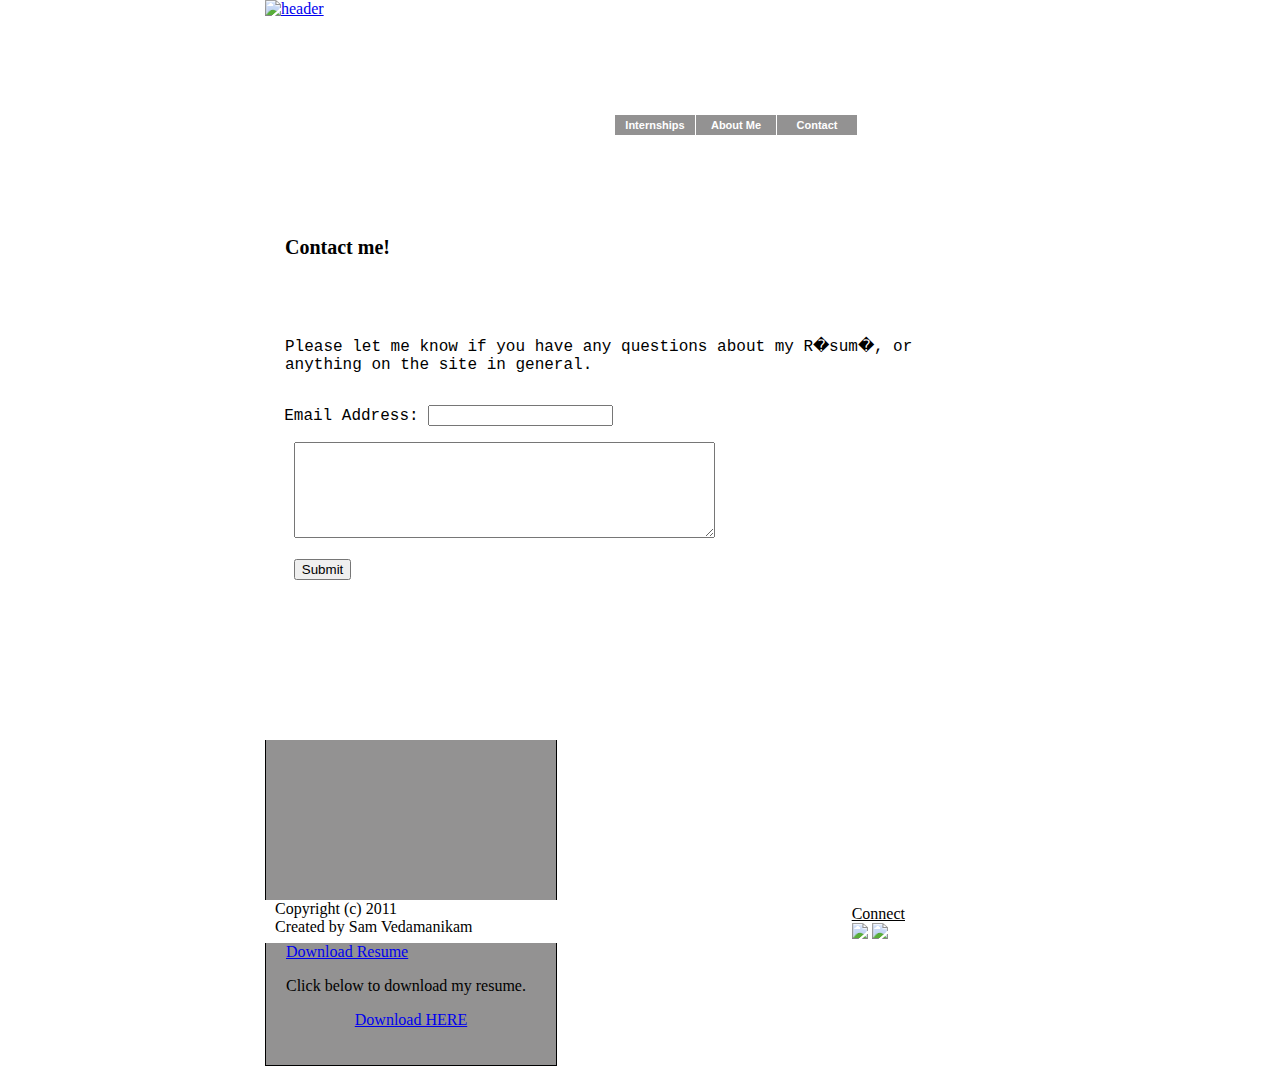
==== contact.html @ 13ea2834 "first commit" ====
<!Doctype html>
<head>
<meta http-equiv="X-UA-Compatible" content="IE=edge" />


<script src="http://ajax.googleapis.com/ajax/libs/jquery/1.3/jquery.min.js" type="text/javascript"></script><!--jquery stuff to make the resume slide actually slide-->
<script src="http://tab-slide-out.googlecode.com/files/jquery.tabSlideOut.v1.3.js"></script><!--jquery stuff to make the resume slide actually slide-->
<script src="js/slideout.js"></script> <!--this is the link for the resume slideout javascript -->
<script type="text/javascript" src="js/dropdown.js"></script> <!--this is the link for the dropdown menu javascript -->
<link rel="stylesheet" href="styles.css" type="text/css"  /> <!--this is the code that links a css page to an html page -->



<title>Sam vedamanikam E-portfolio</title>




</head>
<body>


<div id="header">
<a href="./index.html" > <img src="./img/header2.png" alt="header" border="0" > </a>
</div> <!-- change the image source in this div to change the header that displays on each page...change the href to link the image back to the home screen --> 




<!--start dropdown menu-->
<div id="left">
<ul id="sddm">
    <li><a href="#" 
        onmouseover="mopen('m1')" 
        onmouseout="mclosetime()">Internships</a> <!--main display on DropDown menu-->
        <div id="m1" 
            onmouseover="mcancelclosetime()" 
            onmouseout="mclosetime()">
        <a href="./internship.html">-Texas General Land Office</a> <!--list item when mouse hovers over. change href to reflect-->
        </div>
    </li>
    <li><a href="#" 
        onmouseover="mopen('m2')" 
        onmouseout="mclosetime()">About Me</a> <!--main display on DropDown menu-->
        <div id="m2" 
            onmouseover="mcancelclosetime()" 
            onmouseout="mclosetime()">
        <a href="./school.html">-School</a>  <!--list item when mouse hovers over. change href to reflect-->
        <a href="./projects.html">-Projects</a>  <!--list item when mouse hovers over. change href to reflect-->
        </div>
    </li>
    <li><a href="#" 
        onmouseover="mopen('m3')" 
        onmouseout="mclosetime()">Contact</a> <!--main display on DropDown menu-->
        <div id="m3" 
            onmouseover="mcancelclosetime()" 
            onmouseout="mclosetime()">
        <a href="./contact.html">-Contact Me</a> <!--list item when mouse hovers over. change href to reflect-->
        </div>
    </li>
</ul>
<div style="clear:both"></div>
</div>
</div>

<!--end DD menu -->


                                      
                      
<div id="rightcontact">
	<h1 class="black"></h1>

			<p><h1>&nbsp;&nbsp;&nbsp; Contact me! </h1></p> 
				<div class="space">
				</div>


<font face="Courier New" >

<p class="padding"> Please let me know if you have any questions about my R�sum�, or anything on the site in general. </p> 

<FORM action="http://members.freewebs.com/formMail.jsp" method="post">
<input type="hidden" name="userid" value="80483193">
<input type="hidden" name="next" value="http://samvedamanikam.webs.com/thankyou.html">

<p>&nbsp;&nbsp;Email Address: <input type="text" name="email" /> </p>

&nbsp;&nbsp; <textarea name="comment" id="comment" cols="50" rows="6" ></textarea>


<p>&nbsp;&nbsp; <input type="submit" name="submit" value="Submit" /> </p>

</font>

		</div>

	</div>
</div>

</FORM>

 <div class="cornersDown"></div>



<div id="footleft"><!--I forgot why i have a "footleft" and a  "footer" oh well, just keep it -->
        <div class="cornersUp"></div><!-- this DIV handles the image for the rounded edges on the footer section. change this to make the top of the footer nicer looking (other than plain square). change image in the CSS file--> 
	<div class="footer">
	
                <!-- below is the code for the right side of the footer. -->
    		<p class="alignleft">Copyright (c) 2011 <br/>   Created by Sam Vedamanikam</p>   

				<!--  below is the code for the left side of the footer. Change these links to whatever page you want it to link to. or delete it. -->
    		<p class="alignright"><u>Connect</u>  <br/>  <a href="http://www.ralphgrenader.webs.com" ><img src="./img/RGNlink.jpg"  border="0"></a> <a href="http://www.facebook.com/Ralph.Gre.Nader" ><img src="./img/facebook_button.png"  border="0"></a> </p> 
			
			<div style="clear: both;"></div><!-- do not delete this, yo-->
	</div>
</div>




<!--start of the HTML stuff needed for the slide out -->
        <div class="slide-out-div">
	    <a class="handle" href="http://ralphgrenader.webs.com">Download Resume </a>
	    <p>Click below to download my resume.</p>
	    <center><p>
            <a href="./doc/SamResumeForIT01-15-2012.pdf" target="_blank">Download HERE</a> <!--this line changes the PDF file on the slideout. if you change this href, make sure you change it on the other pages. -->
            </p></center>
        </div>
<!--end of the HTML stuff needed for the slide out -->


</body>



</html>
---- styles.css ----
#html, body 
	{
 	top: 0px;
  	right: 0px;
 	bottom: 0px;
 	left: 0px;
 	width:750px;
	height: 100%;
 	margin: auto;

	}
 
body 
{
 background-image:url('./img/blacktexture.jpg'); /*change this image for the background. or to make it a solid color, simply change this line to 'background-color: red;' without single quotes */
background-attachment:fixed;
background-position:center;
}




h1{Black;}
.black{color:black;text-decoration: underline;}


#header{
    width:350px;
	height:220px;
	background-color: white;
	background-repeat: no-repeat;
	float:left;
        }
#left{background-color:white;
    width:400px;
    height:100px;
    float:left;
	padding-top:115px;
	padding-bottom:5px;
        }
#right{background-color:white;
	width:750px;
	height:700px;
	float:left;
	word-wrap:break-word;
        margin-bottom: 0px;
	}
#rightpersonal{background-color:white;
	width:750px;
	height:1300px;
	float:left;
	word-wrap:break-word;
        margin-bottom: 0px;
	}
#rightcontact{background-color:white;
	width:750px;
	height:520px;
	float:left;
	word-wrap:break-word;
        margin-bottom: 0px;
	}
#rightschool{background-color:white;
	width:750px;
	height:1500px;
	float:left;
	word-wrap:break-word;
        margin-bottom: 0px;
	}
#rightint{background-color:white;
	width:750px;
	height:800px;
	float:left;
	word-wrap:break-word;
        margin-bottom: 0px;
	}
#rightthank{background-color:white;
	width:750px;
	height:570px;
	float:left;
	word-wrap:break-word;
        margin-bottom: 0px;
	}
div.cornersDown{
        background: url(./img/cornersDown.png); /*change this image to display a dfferent picture on the bottom of the body */
        background-color: transparent;
        float:left;
        content: "";
        display: block;
        width: 750px;
        height: 45px;
        margin-bottom: 70px;
        }
div.cornersUp{
        background: url(./img/corners.png);/*change this image to display a dfferent picture on the top of the footer */
        background-color: transparent;
        content: "";
        display: block;
        width: 750px;
        height: 45px;
        }

#footleft{
	width:750px;
	float:left;          
        position:bottom;
        bottom:0;
        }

#footleft p {
        margin: 0;
}
#footleft p + p {
       margin-top: 5px;
}

.footer {background: white; 
padding: 0 10px;
 font: 16px/22px normal "Courier New";
}



     
      .slide-out-div {
          padding: 20px;
          width: 250px;
          background: #939292;
          border: 1px solid #000000;
      }  
                      


/*start drop down code*/
#sddm
{	margin: 0;
	padding: 0;
	z-index: 30}

#sddm li
{	margin: 0;
	padding: 0;
	list-style: none;
	float: left;
	font: bold 11px arial}

#sddm li a
{	display: block;
	margin: 0 1px 0 0;
	padding: 4px 10px;
	width: 60px;
	background: #939292;
	color: #FFF;
	text-align: center;
	text-decoration: none}

#sddm li a:hover
{	background: #000000}

#sddm div
{	position: absolute;
	visibility: hidden;
	margin: 0;
	padding: 0;
	background: #939292;
	border: 1px solid #000000}

	#sddm div a
	{	position: relative;
		display: block;
		margin: 0;
		padding: 5px 10px;
		width: auto;
		white-space: nowrap;
		text-align: left;
		text-decoration: none;
		background: #939292;
		color: #000000;
		font: 11px arial}

	#sddm div a:hover
	{	background: #000000;
		color: #FFF}
/*end dropdown code*/


p.padding /*change this to change the paragraph padding. this will affect every <p> */
{
padding:15px 20px;
}

/*code for header1 and header2.*/
h1{font-size:20px;
  font-family:"Modern No.20";
  }

h2{font-size:16px;
  font-family:"Modern No.20";
  }
/*end code for header1 and header2.*/
  
  
.space
{
padding:15px;
}

/*code for the quote on the index page.*/
blockquote.style5 {
  font: 16px/22px normal "Courier New";
  padding-left: 70px;
  padding-top: 10px;
  padding-bottom: 10px;
  background-color: white;
  color: black;
  border-top: 1px solid #ccc;
  border-bottom: 1px solid #ccc;
  margin: 2px;
  background-image: url(./img/openquote5.gif);
  background-position: middle left;
  background-repeat: no-repeat;
  text-indent: 10px;
  }
  blockquote.style5 div {
    padding-right: 50px;
    display: block;
    background-image: url(./img/closequote5.gif);
    background-repeat: no-repeat;
    background-position: bottom right;
}  
/* end code for quote on the index page.*/


/*code  to align the footer left or right*/
.alignleft {
	float: left;
}
.alignright {
	float: right;
	padding-right:100px;
}
/*end code  to align the footer left or right*/
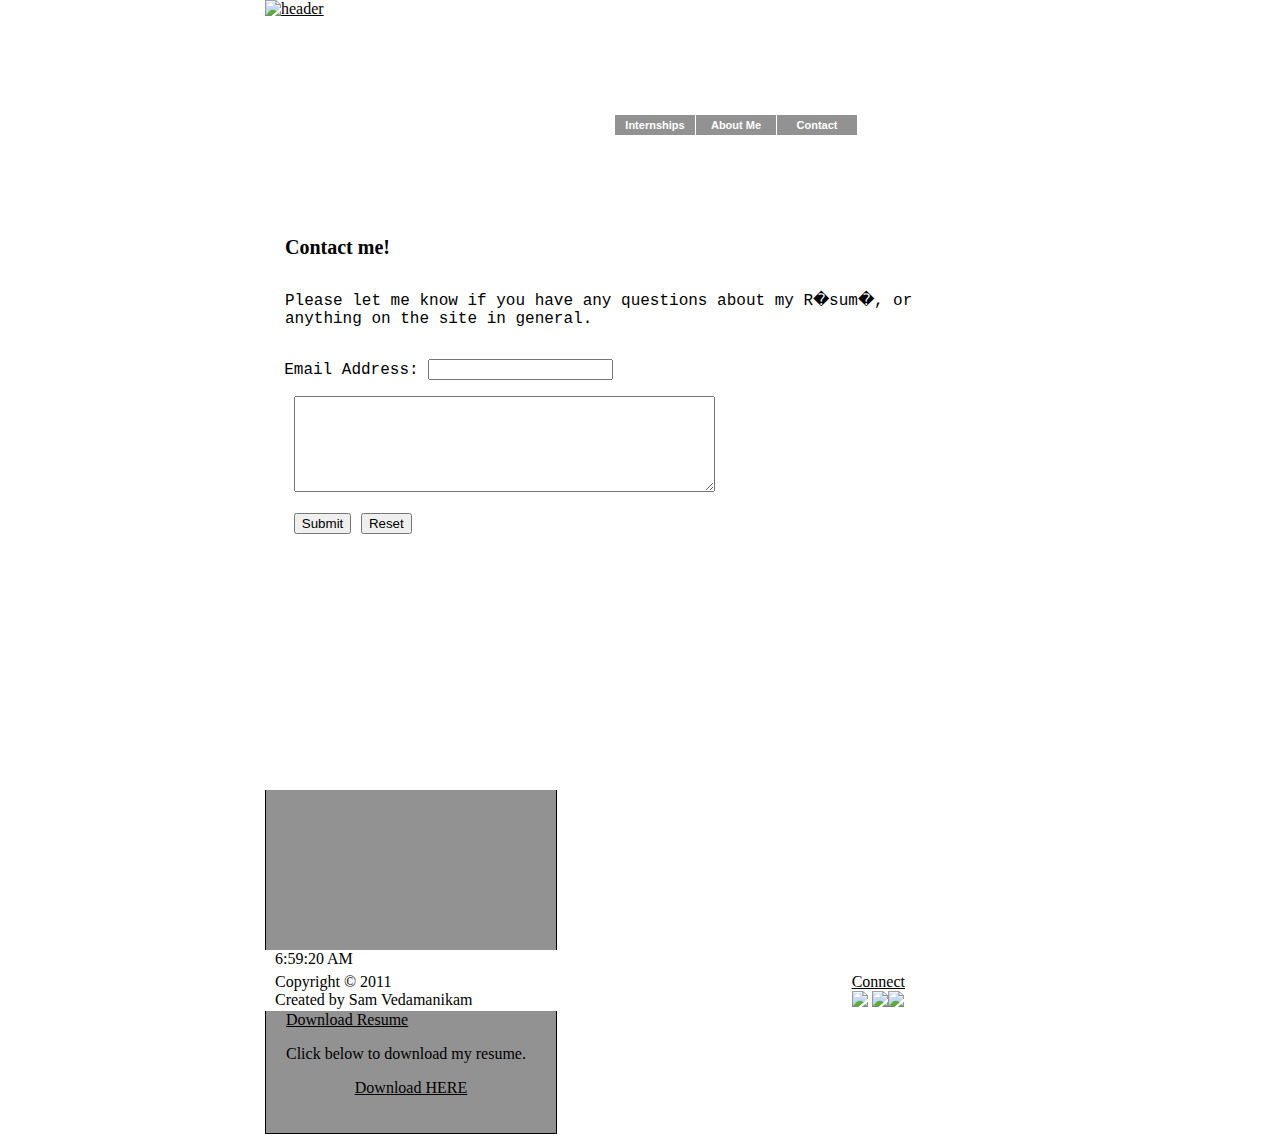
==== commit bf908a2f: "Second Commit" ====
--- a/contact.html
+++ b/contact.html
@@ -2,13 +2,13 @@
 <head>
 <meta http-equiv="X-UA-Compatible" content="IE=edge" />
 
+<link rel="stylesheet" href="styles.css" type="text/css"  /> <!--this is the code that links a css page to an html page -->
 
 <script src="http://ajax.googleapis.com/ajax/libs/jquery/1.3/jquery.min.js" type="text/javascript"></script><!--jquery stuff to make the resume slide actually slide-->
 <script src="http://tab-slide-out.googlecode.com/files/jquery.tabSlideOut.v1.3.js"></script><!--jquery stuff to make the resume slide actually slide-->
 <script src="js/slideout.js"></script> <!--this is the link for the resume slideout javascript -->
 <script type="text/javascript" src="js/dropdown.js"></script> <!--this is the link for the dropdown menu javascript -->
-<link rel="stylesheet" href="styles.css" type="text/css"  /> <!--this is the code that links a css page to an html page -->
-
+<script src='js/contactPage.js' type = "text/javascript"></script> <!--this is the code that handles the clock -->
 
 
 <title>Sam vedamanikam E-portfolio</title>
@@ -29,6 +29,9 @@
 
 <!--start dropdown menu-->
 <div id="left">
+
+
+
 <ul id="sddm">
     <li><a href="#" 
         onmouseover="mopen('m1')" 
@@ -50,9 +53,9 @@
         </div>
     </li>
     <li><a href="#" 
-        onmouseover="mopen('m3')" 
+        onmouseover="mopen('m4')" 
         onmouseout="mclosetime()">Contact</a> <!--main display on DropDown menu-->
-        <div id="m3" 
+        <div id="m4" 
             onmouseover="mcancelclosetime()" 
             onmouseout="mclosetime()">
         <a href="./contact.html">-Contact Me</a> <!--list item when mouse hovers over. change href to reflect-->
@@ -80,16 +83,19 @@
 
 <p class="padding"> Please let me know if you have any questions about my R�sum�, or anything on the site in general. </p> 
 
-<FORM action="http://members.freewebs.com/formMail.jsp" method="post">
+<FORM name="sweetFormYo" onsubmit = "validateBlankString()" onreset = "formReset()" action="" >
 <input type="hidden" name="userid" value="80483193">
 <input type="hidden" name="next" value="http://samvedamanikam.webs.com/thankyou.html">
 
-<p>&nbsp;&nbsp;Email Address: <input type="text" name="email" /> </p>
+<p>&nbsp;&nbsp;Email Address: <input type="text" name="mail" /> </p>
 
-&nbsp;&nbsp; <textarea name="comment" id="comment" cols="50" rows="6" ></textarea>
+&nbsp;&nbsp; <textarea name="commmmment" id="comment" cols="50" rows="6" ></textarea>
 
 
-<p>&nbsp;&nbsp; <input type="submit" name="submit" value="Submit" /> </p>
+<p>&nbsp;&nbsp; <input type="submit" name="submit" value="Submit" /> 
+<input type = "reset" name = "reset" />
+</p>
+
 
 </font>
 
@@ -109,10 +115,10 @@
 	<div class="footer">
 	
                 <!-- below is the code for the right side of the footer. -->
-    		<p class="alignleft">Copyright (c) 2011 <br/>   Created by Sam Vedamanikam</p>   
+    		<p id = "currentTime"></p> <p class="alignleft">Copyright &copy; 2011 <br/>   Created by Sam Vedamanikam</p>   
 
 				<!--  below is the code for the left side of the footer. Change these links to whatever page you want it to link to. or delete it. -->
-    		<p class="alignright"><u>Connect</u>  <br/>  <a href="http://www.ralphgrenader.webs.com" ><img src="./img/RGNlink.jpg"  border="0"></a> <a href="http://www.facebook.com/Ralph.Gre.Nader" ><img src="./img/facebook_button.png"  border="0"></a> </p> 
+    		<p class="alignright"><u>Connect</u>  <br/>  <a href="http://www.ralphgrenader.webs.com" ><img src="./img/RGNlink.jpg"  border="0" ></a> <a href="http://www.facebook.com/Ralph.Gre.Nader" ><img src="./img/facebook_button.png"  border="0" ></a><a href="https://github.com/RalphGreNader" ><img src="./img/github.jpg"  border="0"></a> </p> 
 			
 			<div style="clear: both;"></div><!-- do not delete this, yo-->
 	</div>
@@ -126,7 +132,7 @@
 	    <a class="handle" href="http://ralphgrenader.webs.com">Download Resume </a>
 	    <p>Click below to download my resume.</p>
 	    <center><p>
-            <a href="./doc/SamResumeForIT01-15-2012.pdf" target="_blank">Download HERE</a> <!--this line changes the PDF file on the slideout. if you change this href, make sure you change it on the other pages. -->
+            <a href="./doc/SamResumeForIT01-15-2012.pdf" target="_blank"  >Download HERE</a> <!--this line changes the PDF file on the slideout.  -->
             </p></center>
         </div>
 <!--end of the HTML stuff needed for the slide out -->
--- a/styles.css
+++ b/styles.css
@@ -17,12 +17,31 @@
 background-position:center;
 }
 
-
-
+a:link {color:black;}   
+a:visited {color:black;}
+
+.pad
+{
+margin-bottom:5px !important;
+}
+
+ul.arrow
+{list-style-image: url("./img/arrow.jpg");
+}
+
+ul ul.arrow
+{list-style-image: url("./img/arrow.jpg");
+
+}
+
+/*p.arrowPad
+{padding-bottom:2px;
+}*/
 
 h1{Black;}
 .black{color:black;text-decoration: underline;}
 
+a img { border: none; }
 
 #header{
     width:350px;
@@ -50,11 +69,18 @@
 	height:1300px;
 	float:left;
 	word-wrap:break-word;
-        margin-bottom: 0px;
-	}
+    margin-bottom: 0px;
+	}
+#rightResume{background-color:white;
+	width:750px;
+	height:800px;
+	float:left;
+	word-wrap:break-word;
+    margin-bottom: 0px;
+	}	
 #rightcontact{background-color:white;
 	width:750px;
-	height:520px;
+	height:570px;
 	float:left;
 	word-wrap:break-word;
         margin-bottom: 0px;
@@ -75,11 +101,97 @@
 	}
 #rightthank{background-color:white;
 	width:750px;
-	height:570px;
-	float:left;
-	word-wrap:break-word;
-        margin-bottom: 0px;
-	}
+	height:650px;
+	float:left;
+	word-wrap:break-word;
+        margin-bottom: 0px;
+	}
+	
+#blank{background-color:transparent;
+	width:750px;
+	height:200px;
+}	
+
+#displayContainer{background-color:transparent;
+	padding-left:20px;
+	padding-top:20px;
+	width:750px;
+	height:400px;
+	float:left;
+}
+	
+#resumeObjectives{background-color:transparent;
+		padding-left:42px;
+        width:191px;
+        height:79px;
+		float:left;
+        }
+		
+#displayObjective{
+        width:720px;
+        height:200px;
+		float:left;
+		display: none;
+        }	
+		
+#resumeSkills{background-color:transparent;
+		padding-left:42px;
+        width:191px;
+        height:79px;
+		float:left;
+        }		
+	
+#displaySkills{
+        width:720px;
+        height:200px;
+		float:left;
+		display: none;
+        }
+
+#resumeExperience{background-color:transparent;
+		padding-left:42px;
+        width:191px;
+        height:79px;
+		float:left;
+        }		
+	
+#displayExperience{
+        width:720px;
+        height:200px;
+		float:left;
+		display: none;
+        }
+
+#resumeEducation{background-color:transparent;
+		padding-left:155px;
+		padding-top:20px;
+        width:191px;
+        height:79px;
+		float:left;
+        }		
+	
+#displayEducation{
+        width:720px;
+        height:200px;
+		float:left;
+		display: none;
+        }	
+		
+#resumeExtraC{background-color:transparent;
+		padding-left:50px;
+		padding-top:20px;
+        width:191px;
+        height:79px;
+		float:left;
+        }		
+	
+#displayExtraC{
+        width:720px;
+        height:200px;
+		float:left;
+		display: none;
+        }			
+	
 div.cornersDown{
         background: url(./img/cornersDown.png); /*change this image to display a dfferent picture on the bottom of the body */
         background-color: transparent;
@@ -99,6 +211,8 @@
         height: 45px;
         }
 
+		
+		
 #footleft{
 	width:750px;
 	float:left;          
@@ -185,7 +299,18 @@
 
 p.padding /*change this to change the paragraph padding. this will affect every <p> */
 {
-padding:15px 20px;
+margin-left:10px;
+margin-right:10px;
+padding:15px 10px;
+font-family:"Courier New";
+}
+
+p.space /*change this to change the paragraph padding. this will affect every <p> */
+{
+margin-left:10px;
+margin-right:10x;
+padding:10px;
+font-family:"Courier New";
 }
 
 /*code for header1 and header2.*/
@@ -199,10 +324,7 @@
 /*end code for header1 and header2.*/
   
   
-.space
-{
-padding:15px;
-}
+
 
 /*code for the quote on the index page.*/
 blockquote.style5 {
